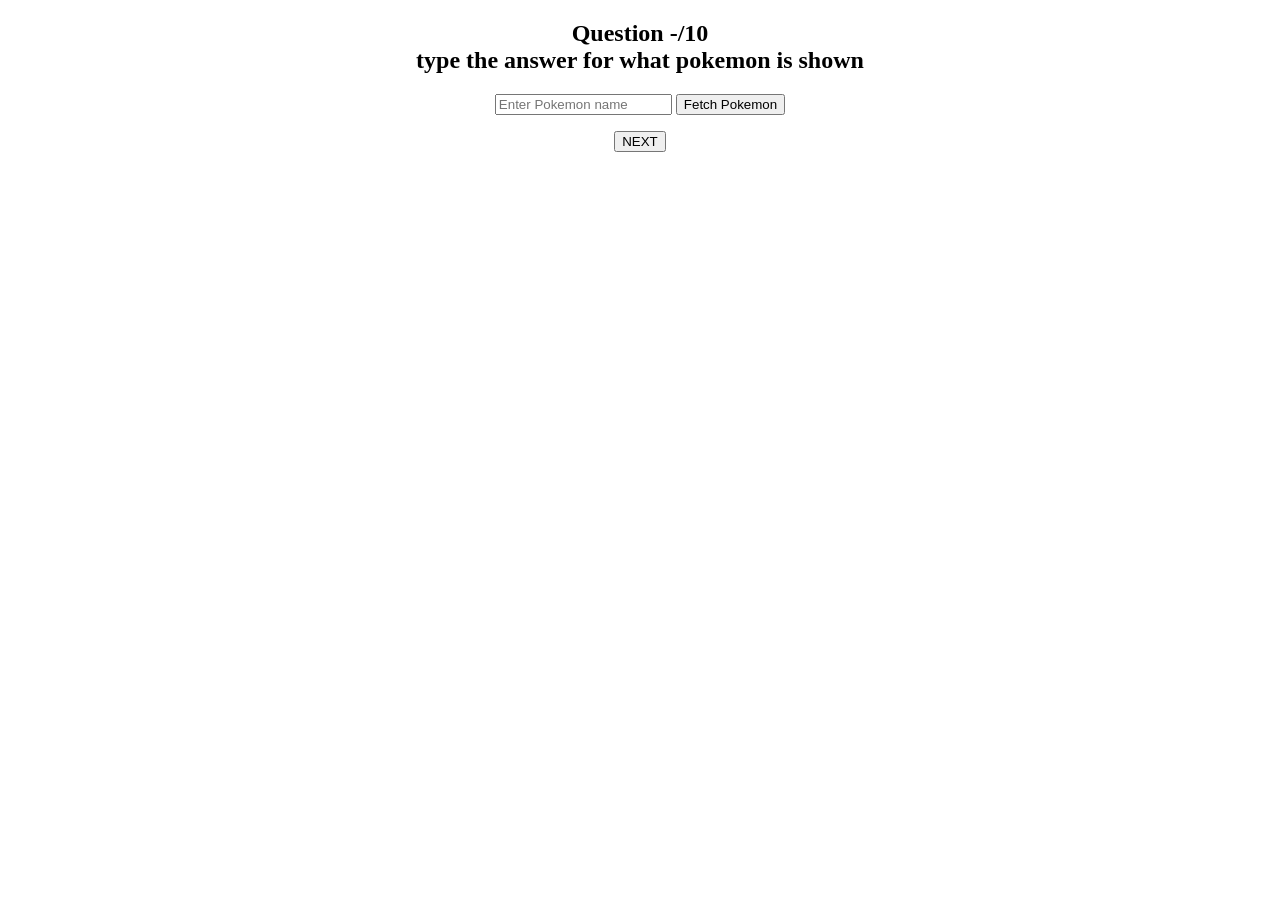
==== index.html @ 4540dc67 "randomly choose a pokemon" ====
<!DOCTYPE html>
<html lang="en">
<head>
    <meta charset="UTF-8">
    <meta name="viewport" content="width=device-width, initial-scale=1.0">
    <title>Document</title>
    <script src="script.js"></script>
     <link rel="stylesheet" href="style.css">
</head>
<body>
    <div id="container">
        <h2 id="question">Question -/10 <br> type the answer for what pokemon is shown</h2>
         <img  src="" alt="Pokemon Sprite" id="pokemonSprite" style="display:none">
    <input type="text" id="pokemonName" placeholder="Enter Pokemon name">
    <button onclick="loadImage()">Fetch Pokemon</button> <br>
    <p id="number"></p>
        <button id="next" onclick="loadImage()">NEXT</button>
   
    </div>

</body>
</html>
---- style.css ----
div{
    text-align: center;
}
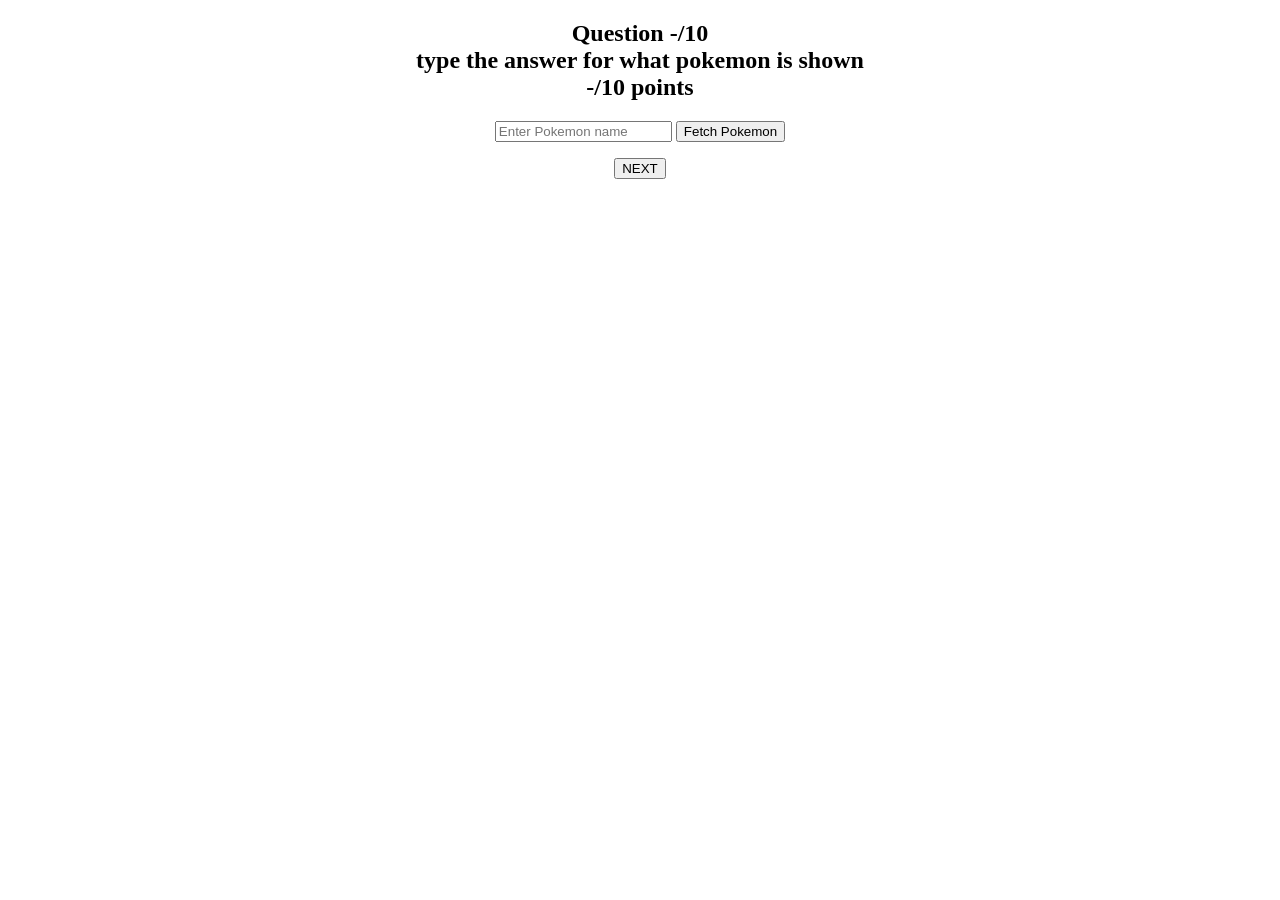
==== commit a52b4c4c: "progress through the questions" ====
--- a/index.html
+++ b/index.html
@@ -9,14 +9,12 @@
 </head>
 <body>
     <div id="container">
-        <h2 id="question">Question -/10 <br> type the answer for what pokemon is shown</h2>
+        <h2 id="question">Question -/10 <br> type the answer for what pokemon is shown <br> -/10 points</h2>
          <img  src="" alt="Pokemon Sprite" id="pokemonSprite" style="display:none">
     <input type="text" id="pokemonName" placeholder="Enter Pokemon name">
     <button onclick="loadImage()">Fetch Pokemon</button> <br>
     <p id="number"></p>
-        <button id="next" onclick="loadImage()">NEXT</button>
-   
-    </div>
-
+        <button id="next" onclick="loadImage()">NEXT</button> <span id="check"> </span>
+</div>
 </body>
 </html>
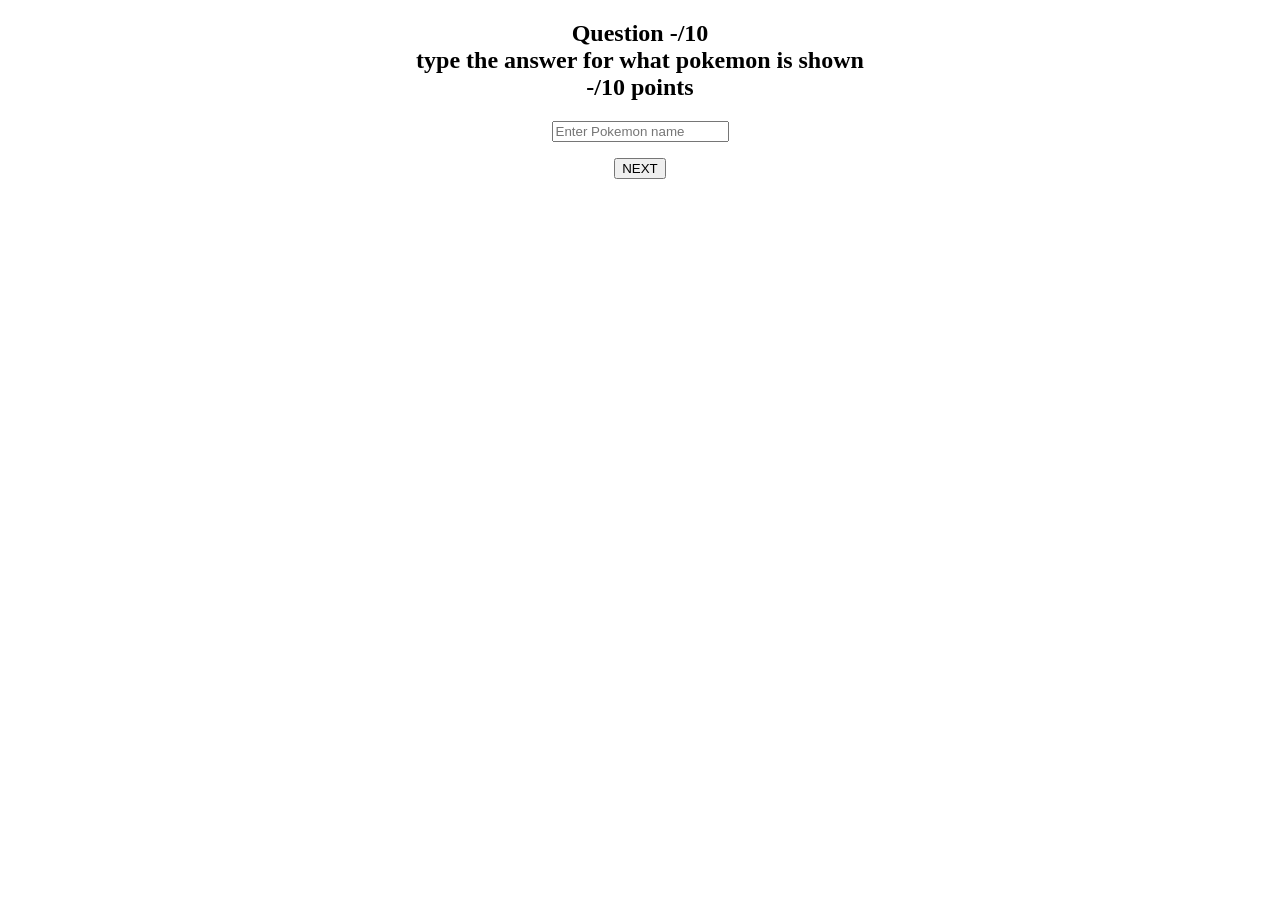
==== commit aace3814: "remove "Fetch Pokemon" button" ====
--- a/index.html
+++ b/index.html
@@ -12,7 +12,6 @@
         <h2 id="question">Question -/10 <br> type the answer for what pokemon is shown <br> -/10 points</h2>
          <img  src="" alt="Pokemon Sprite" id="pokemonSprite" style="display:none">
     <input type="text" id="pokemonName" placeholder="Enter Pokemon name">
-    <button onclick="loadImage()">Fetch Pokemon</button> <br>
     <p id="number"></p>
         <button id="next" onclick="loadImage()">NEXT</button> <span id="check"> </span>
 </div>
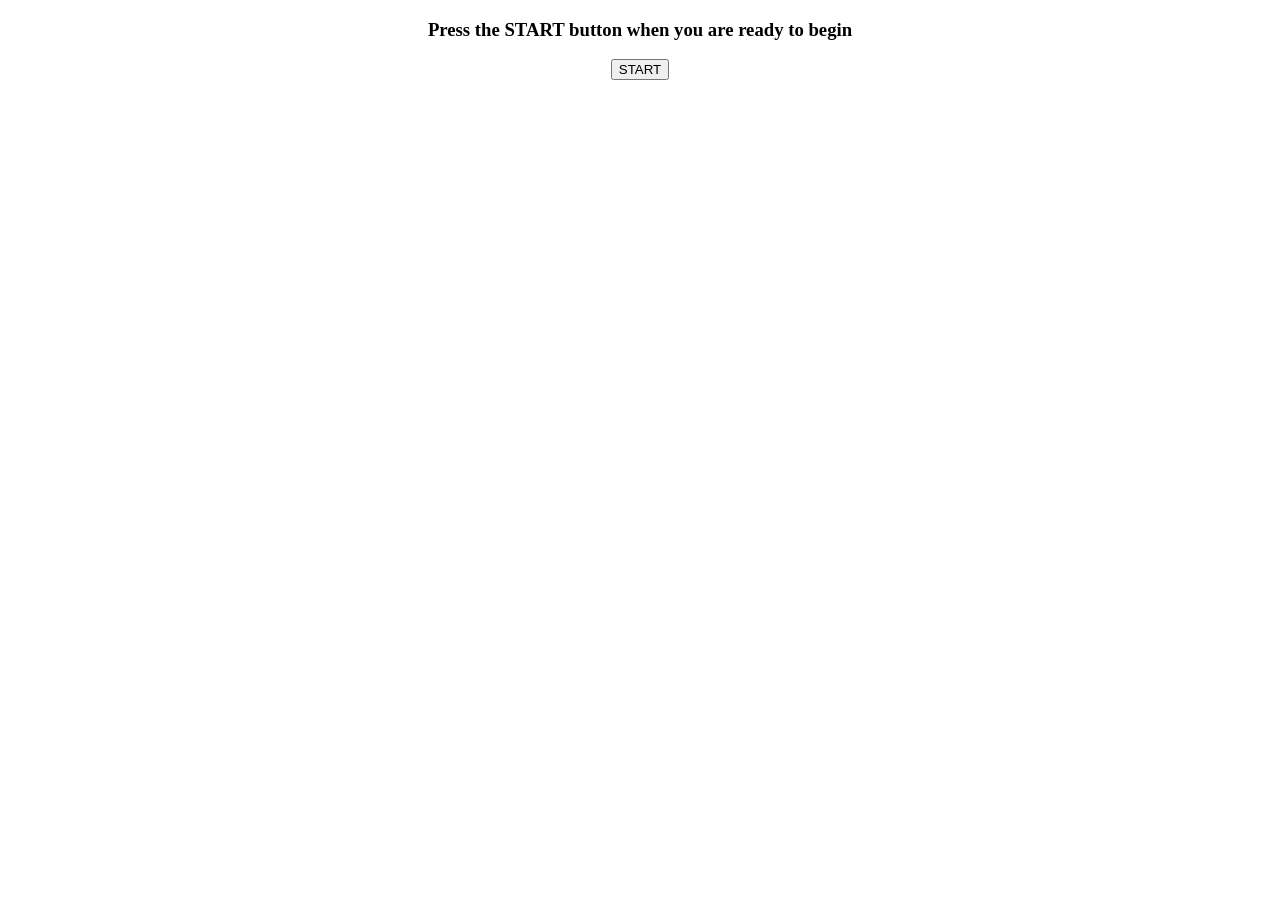
==== commit fc6d7aae: "update" ====
--- a/index.html
+++ b/index.html
@@ -9,11 +9,19 @@
 </head>
 <body>
     <div id="container">
-        <h2 id="question">Question -/10 <br> type the answer for what pokemon is shown <br> -/10 points</h2>
+        <span id="start">
+            <h3> Press the START button when you are ready to begin </h3>
+            <button  onclick="loadImage()" >START</button>
+        </span>
+  
+        <span id="first" style="display:none">
+        <h2 id="question" >Question -/10 <br> type the answer for what pokemon is shown <br> -/10 points</h2>
          <img  src="" alt="Pokemon Sprite" id="pokemonSprite" style="display:none">
-    <input type="text" id="pokemonName" placeholder="Enter Pokemon name">
-    <p id="number"></p>
+        <input type="text" id="pokemonName" placeholder="Enter Pokemon name">
+        <p id="number"></p>
         <button id="next" onclick="loadImage()">NEXT</button> <span id="check"> </span>
+        </span>
+
 </div>
 </body>
 </html>
--- a/style.css
+++ b/style.css
@@ -1,3 +1,13 @@
 div{
     text-align: center;
 }
+img {
+  display: block;
+  margin: auto;
+    max-width:40%;
+    height:auto;
+}
+
+#correct{
+    color:green;
+}
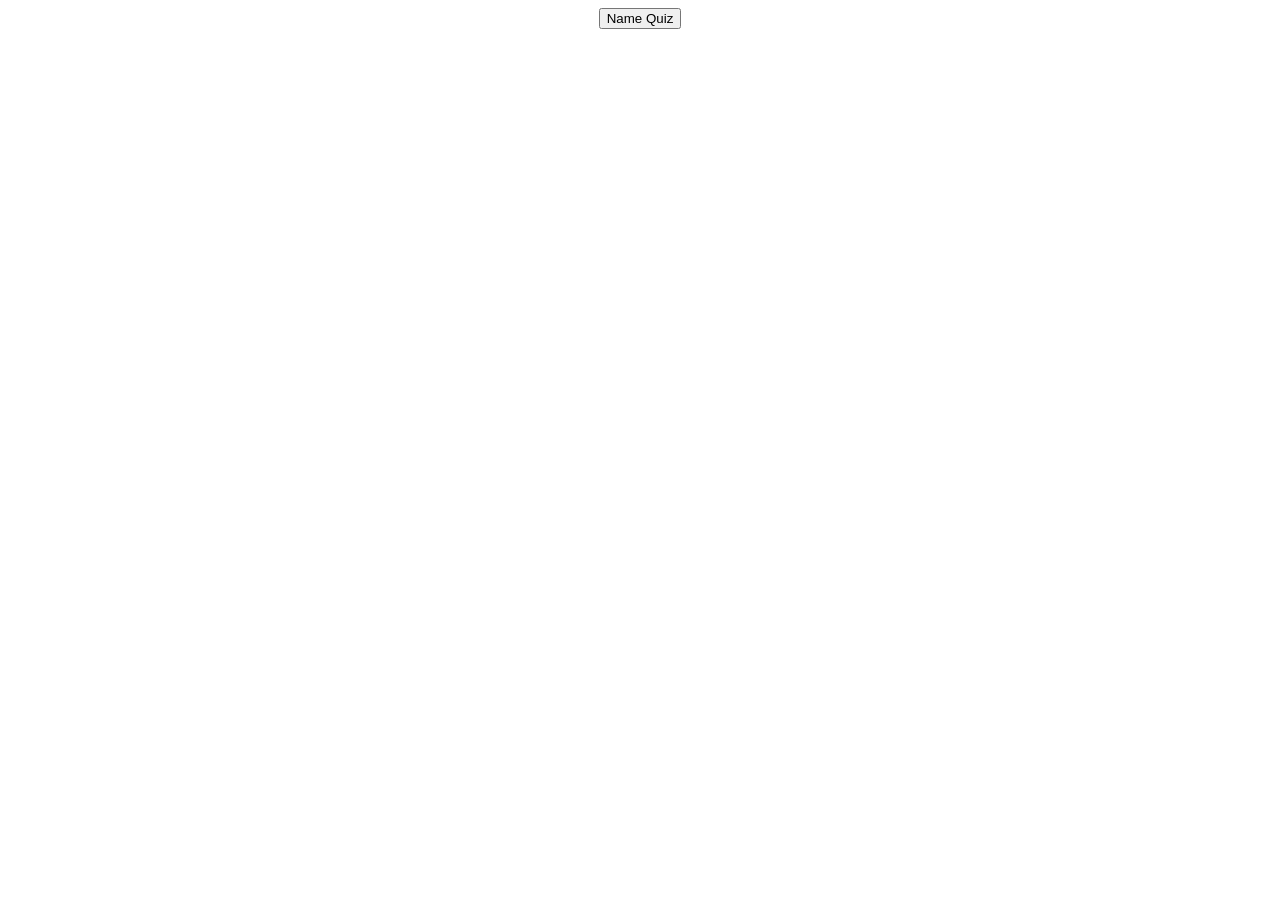
==== commit 438b87a8: "Added more sections for the website" ====
--- a/index.html
+++ b/index.html
@@ -3,25 +3,14 @@
 <head>
     <meta charset="UTF-8">
     <meta name="viewport" content="width=device-width, initial-scale=1.0">
-    <title>Document</title>
+    <title>Home Page Document</title>
     <script src="script.js"></script>
      <link rel="stylesheet" href="style.css">
 </head>
 <body>
-    <div id="container">
-        <span id="start">
-            <h3> Press the START button when you are ready to begin </h3>
-            <button  onclick="loadImage()" >START</button>
-        </span>
-  
-        <span id="first" style="display:none">
-        <h2 id="question" >Question -/10 <br> type the answer for what pokemon is shown <br> -/10 points</h2>
-         <img  src="" alt="Pokemon Sprite" id="pokemonSprite" style="display:none">
-        <input type="text" id="pokemonName" placeholder="Enter Pokemon name">
-        <p id="number"></p>
-        <button id="next" onclick="loadImage()">NEXT</button> <span id="check"> </span>
-        </span>
+    <div>
+    <a href="name.html"><button>Name Quiz</button></a>
+    </div>
 
-</div>
 </body>
 </html>
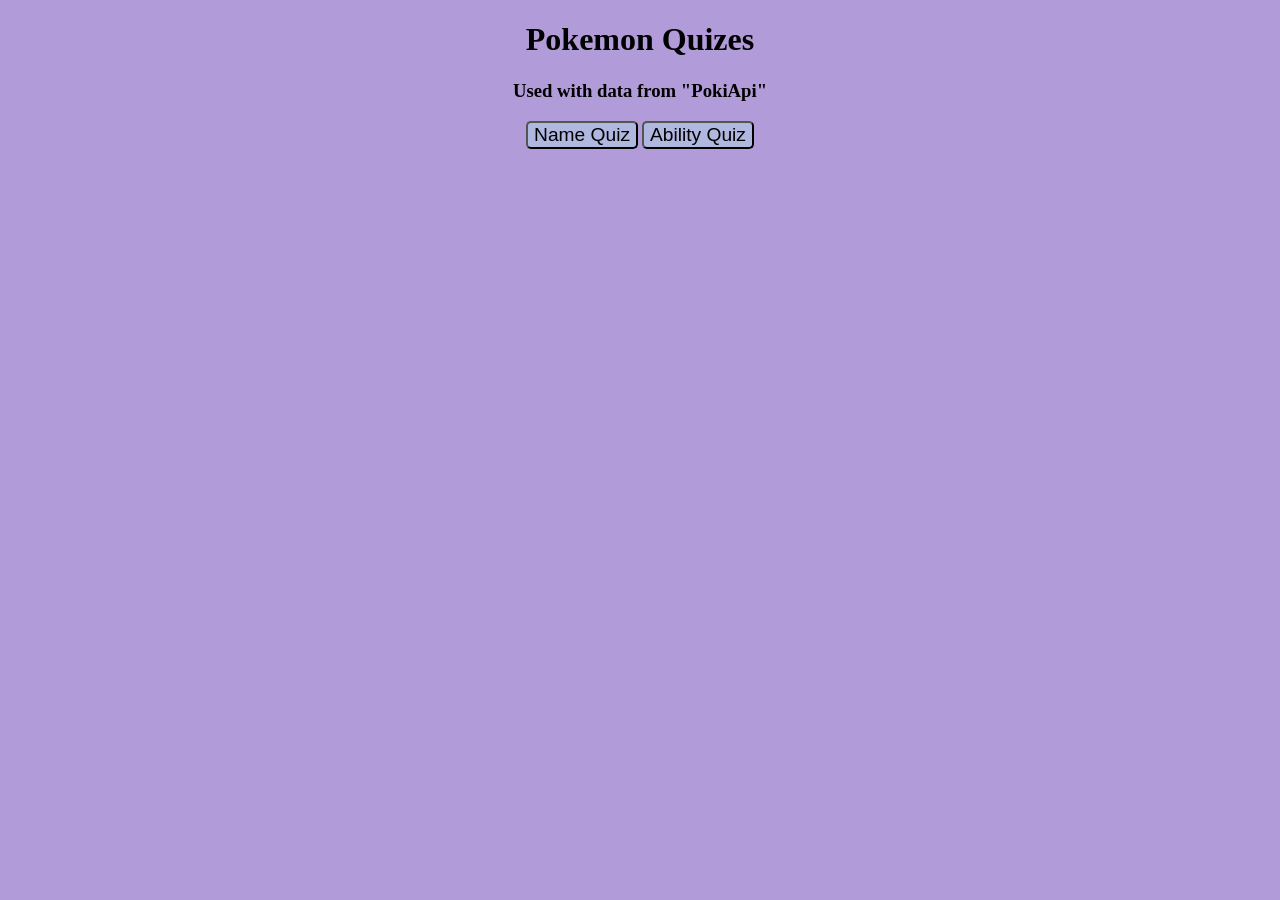
==== commit 8c1ea179: "Add an ability Page" ====
--- a/index.html
+++ b/index.html
@@ -9,7 +9,10 @@
 </head>
 <body>
     <div>
+        <h1> Pokemon Quizes </h1>
+        <h3> Used with data from "PokiApi"</h3>
     <a href="name.html"><button>Name Quiz</button></a>
+    <a href="ability.html"><button>Ability Quiz</button></a>
     </div>
 
 </body>
--- a/style.css
+++ b/style.css
@@ -10,4 +10,51 @@
 
 #correct{
     color:green;
+    font-size: 2rem;
+}
+
+#wrong{
+    color:red;
+    font-size: 2rem;
+}
+
+#done{
+    color:gold;
+    font-size: 2rem;
+}
+
+#title{
+    font-size:2rem;
+}
+
+#question{
+font-size: 2rem;
+}
+
+#instructions{
+    font-size: 1.5rem;
+}
+
+body{
+    background-color:#b19cd9;
+}
+
+button{
+    border-radius: 5px;
+    cursor: pointer;
+      color: black;
+      background-color: #B1B8E0;
+       font-size: 1.5vw;
+}
+
+button:hover{
+    background-color: #e1d8f0;
+}
+
+input{
+    border-radius:5px;
+}
+
+::placeholder {
+  color: black;
 }
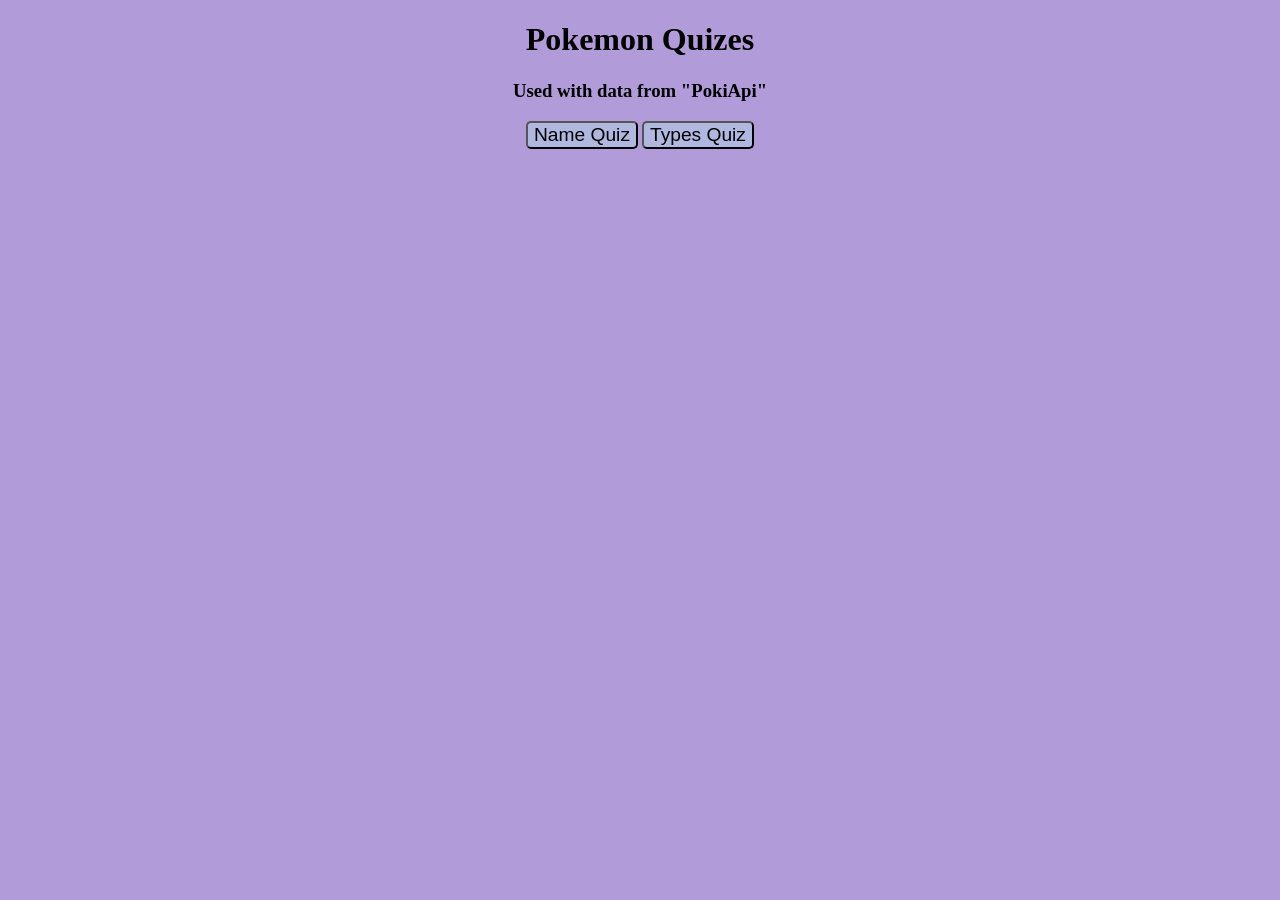
==== commit 42159a2b: "update type html" ====
--- a/index.html
+++ b/index.html
@@ -12,7 +12,7 @@
         <h1> Pokemon Quizes </h1>
         <h3> Used with data from "PokiApi"</h3>
     <a href="name.html"><button>Name Quiz</button></a>
-    <a href="ability.html"><button>Ability Quiz</button></a>
+    <a href="type.html"><button>Types Quiz</button></a>
     </div>
 
 </body>
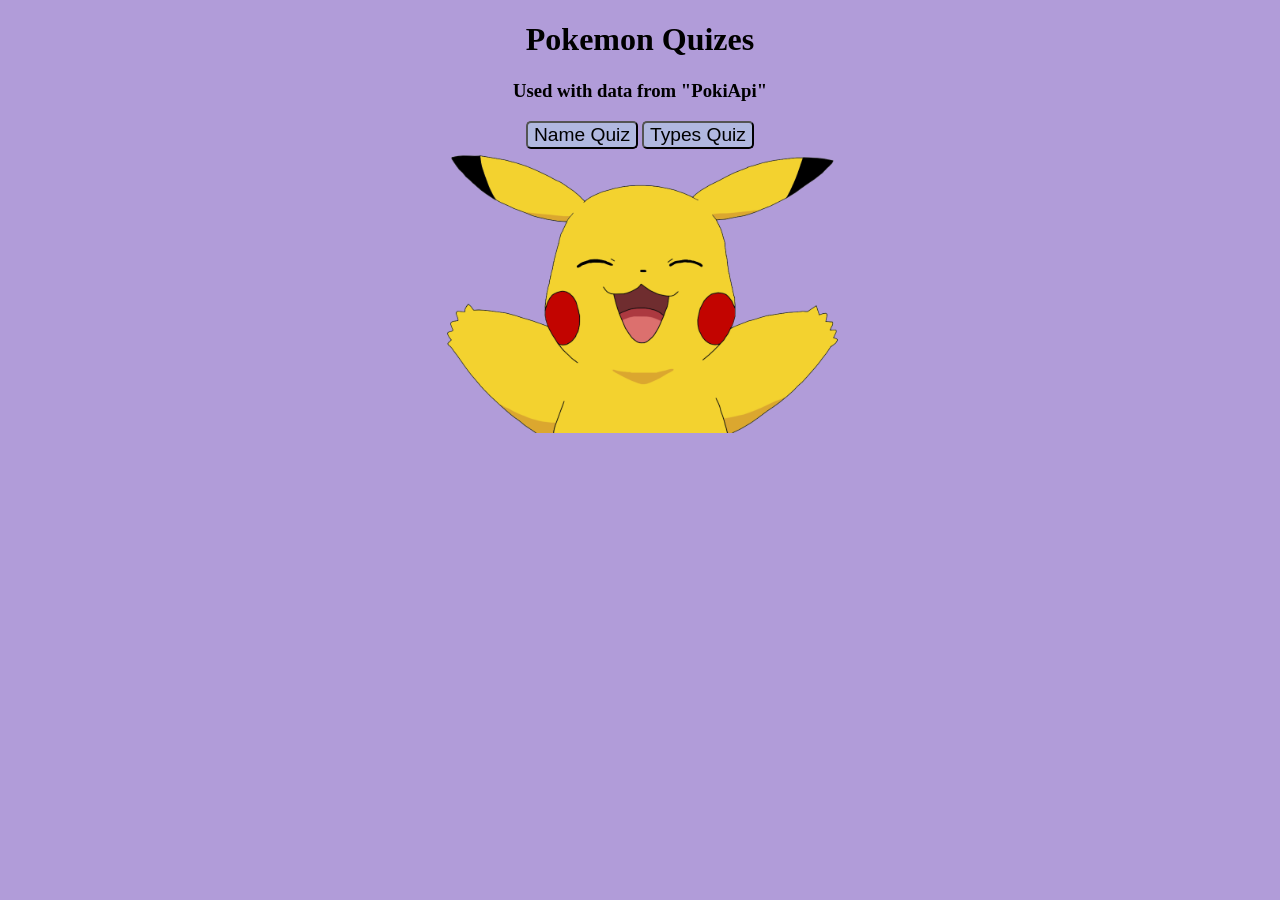
==== commit 7a0ca878: "Add image" ====
--- a/index.html
+++ b/index.html
@@ -13,6 +13,7 @@
         <h3> Used with data from "PokiApi"</h3>
     <a href="name.html"><button>Name Quiz</button></a>
     <a href="type.html"><button>Types Quiz</button></a>
+    <img src="happy-pickachu.png">
     </div>
 
 </body>
